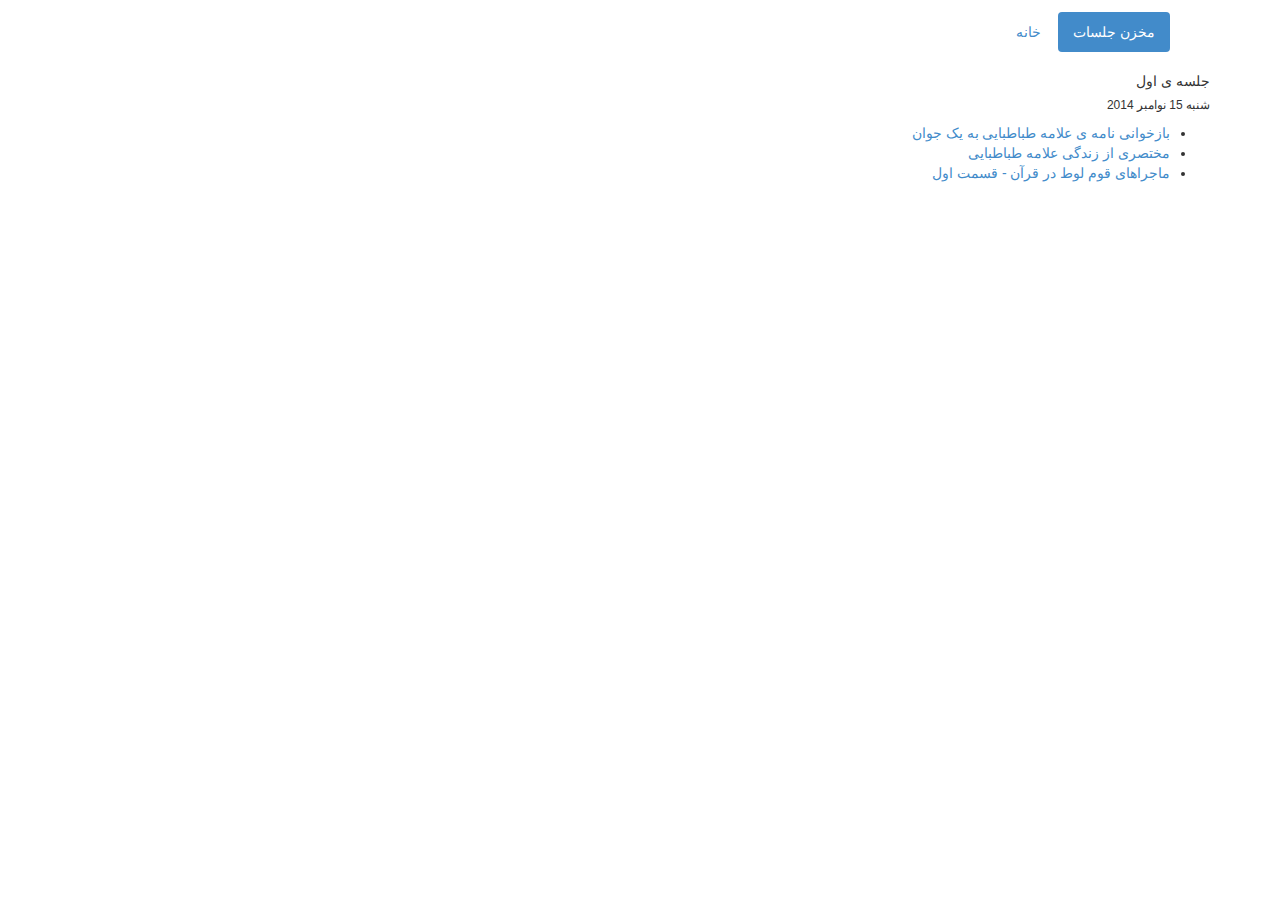
==== archive.html @ 9e82c7d8 "Added homepage, and archive page for labondance." ====
﻿<!DOCTYPE HTML>
<html dir="rtl">
	<head>
		<meta charset="UTF-8">
		<title> انجمن فرهنگی کوثر::مخزن جلسات </title>
		<link rel="stylesheet" href="bootstrap.css">
		<link rel="stylesheet" href="labondance.css">		
	</head>
	
	<body>
		<div class="nav">
			<div class="container">
				<div class="pull-right">
					<ul class="nav nav-pills">
						<li><a href="labondance.html">خانه</a></li>
						<li class="active"><a href="archive.html">مخزن جلسات</a></li>
					</ul>
				</div>
			</div>
		</div>

		<div class="archive">
			<div class="container">
						<h5> جلسه ی اول </h5>
						<h6> شنبه 15 نوامبر 2014 </h6>
						<ul>
							<li><a href="#"> بازخوانی نامه ی علامه طباطبایی به یک جوان </a></li>
							<li><a href="#"> مختصری از زندگی علامه طباطبایی </a></li>
							<li><a href="#"> ماجراهای قوم لوط در قرآن - قسمت اول </a></li>
						</ul>
			</div>
		</div>
		
	</body>
</html>
---- labondance.css ----
.jumbotron {
	font-family: tahoma, times, sans-serif;
}
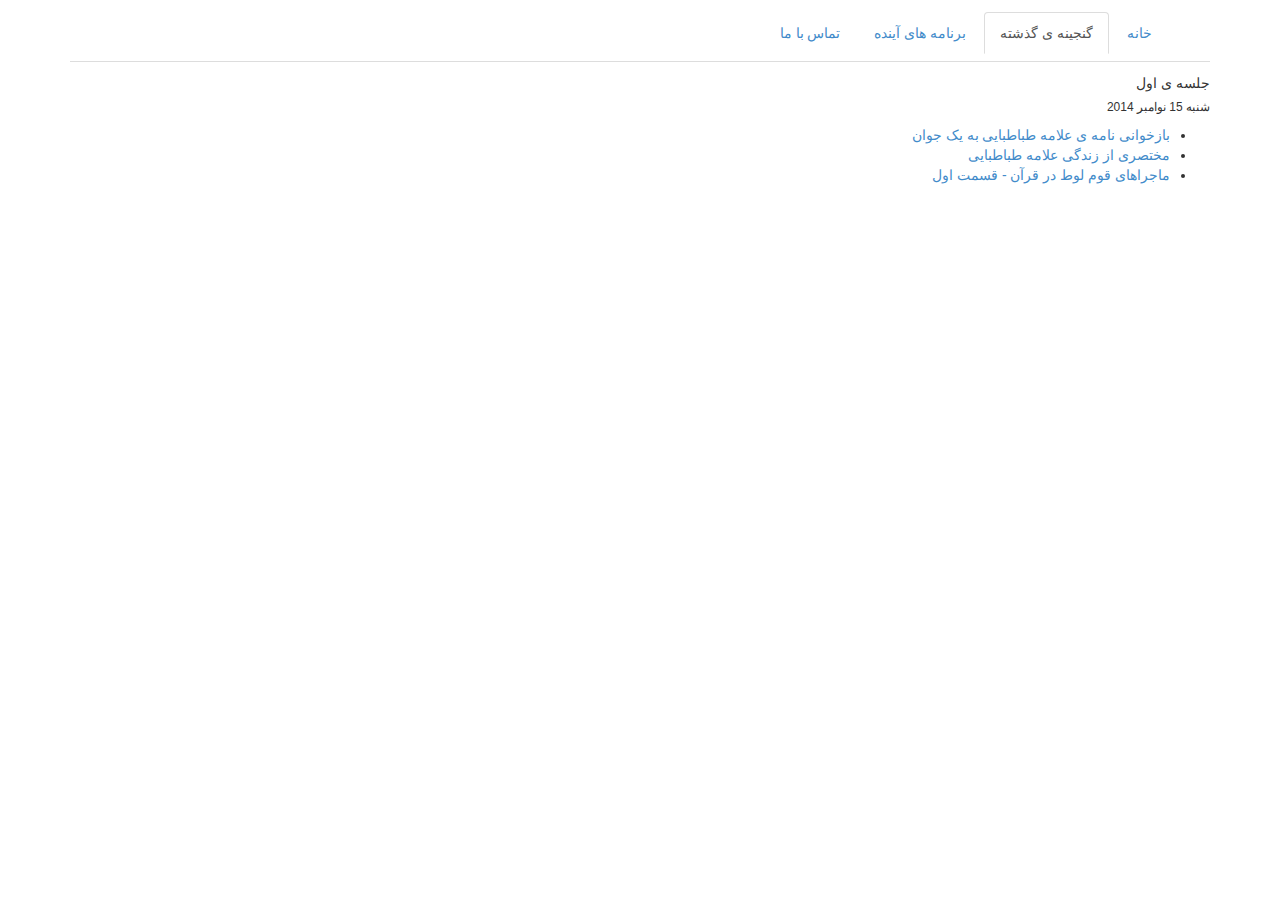
==== commit 28bf8d48: "set farsi font, edit homepage, create new pages." ====
--- a/archive.html
+++ b/archive.html
@@ -2,7 +2,8 @@
 <html dir="rtl">
 	<head>
 		<meta charset="UTF-8">
-		<title> انجمن فرهنگی کوثر::مخزن جلسات </title>
+		<title> انجمن فرهنگی کوثر پاریس::گنجینه ی برنامه های گذشته </title>
+		<link href='http://awebfont.ir/css?id=2015' rel='stylesheet' type='text/css'>
 		<link rel="stylesheet" href="bootstrap.css">
 		<link rel="stylesheet" href="labondance.css">		
 	</head>
@@ -10,12 +11,12 @@
 	<body>
 		<div class="nav">
 			<div class="container">
-				<div class="pull-right">
-					<ul class="nav nav-pills">
-						<li><a href="labondance.html">خانه</a></li>
-						<li class="active"><a href="archive.html">مخزن جلسات</a></li>
-					</ul>
-				</div>
+				<ul class="nav nav-tabs">
+					<li class="pull-right"><a href="labondance.html" class="active">خانه</a></li>
+					<li class="pull-right active"><a href="archive.html"> گنجینه ی گذشته </a></li>
+					<li class="pull-right"><a href="future.html"> برنامه های آینده </a></li>
+					<li class="pull-right"><a href="contact.html"> تماس با ما </a></li>
+				</ul>
 			</div>
 		</div>
 
@@ -24,9 +25,9 @@
 						<h5> جلسه ی اول </h5>
 						<h6> شنبه 15 نوامبر 2014 </h6>
 						<ul>
-							<li><a href="#"> بازخوانی نامه ی علامه طباطبایی به یک جوان </a></li>
-							<li><a href="#"> مختصری از زندگی علامه طباطبایی </a></li>
-							<li><a href="#"> ماجراهای قوم لوط در قرآن - قسمت اول </a></li>
+							<li><a href="https://mega.co.nz/#!0oUiHJSD!wLFaMBNUcYTBZSAGAgc7qMQhctl1W6CmL6dZ6iIOrlI"> بازخوانی نامه ی علامه طباطبایی به یک جوان </a></li>
+							<li><a href="https://mega.co.nz/#!R4dUwRbB!932mcfr-L1gZTpJQDUbXdJ52Ho-M1-PraLEYi7PbfSc"> مختصری از زندگی علامه طباطبایی </a></li>
+							<li><a href="https://mega.co.nz/#!9p01ATDT!aibafcgFurKbX4qeoddETwrt81JVY-7je3ken3LoBhc"> ماجراهای قوم لوط در قرآن - قسمت اول </a></li>
 						</ul>
 			</div>
 		</div>
--- a/labondance.css
+++ b/labondance.css
@@ -1,3 +1,36 @@
+.nav {
+	font-family: 'Nasim', tahoma, Arial;
+}
+
 .jumbotron {
-	font-family: tahoma, times, sans-serif;
+	font-family: 'Nasim', tahoma, Arial;
+	height:	200px;
+}
+
+.jumbo-image {
+	width: 100%;
+	height: 200px;
+	position: relative;
+	bottom: 48px;
+	background-image: url('head1.jpg');
+}
+
+.jumbo-image h1 {
+	position: relative;
+	right: 30px;
+}
+
+.jumbo-image p {
+	position: relative;
+	right: 30px;
+}
+
+.intro {
+	font-family: 'Nasim', tahoma, Arial;
+	font-size: 24px;
+}
+
+.sections{
+	font-family: 'Nasim', tahoma, Arial;
+	font-size: 18px;
 }